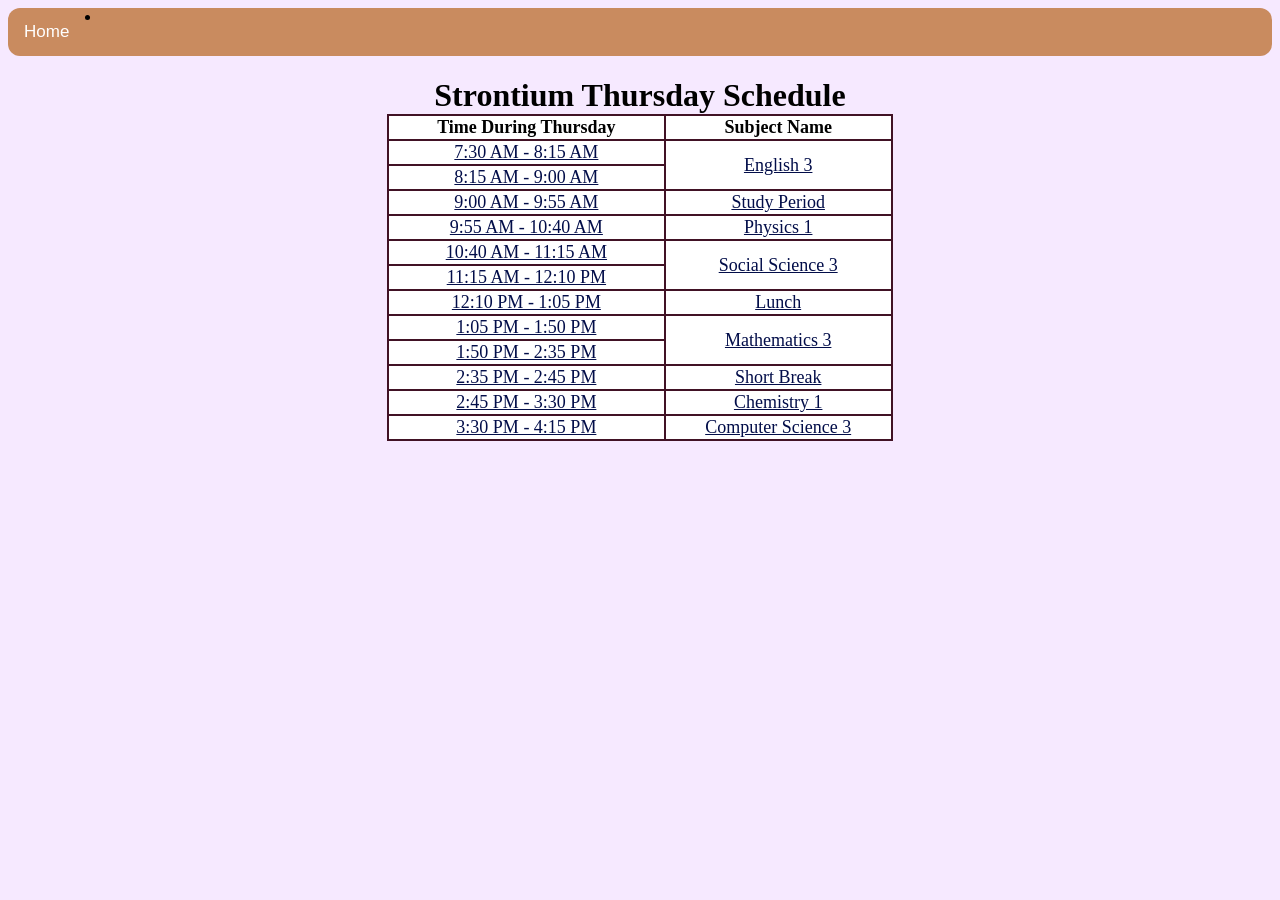
==== public/Schedule-Table-9StrontiumYu.html @ c15d4863 "craniectomy 81" ====
<!DOCTYPE html>
<html>
<head>
    <meta charset="UTF-8">
    <meta name="viewport" content="width=device-width, initial-scale=1">
    <link rel="icon" href="images/csFavicon.png">
    <title>Strontium Thursday Schedule</title>
    <meta name="description" content="A simple Grade 9 template with favicon, meta tags, navigation, and footer.">
    <meta name="Xian Elric C. Yu" content="YuStrontium29">
</head>
<header>
    <nav aria-label="nav-list">
        <div class="links">
            <li><a href="https://tay-lor-ai.github.io/cstable1/index.html" aria-current="page">Home</a></li>
        </div>
    </nav>
</header>
<body>
    <h1 style="text-align: center; margin-bottom: auto;">Strontium Thursday Schedule</h1>
    <table class="center">
        <tr>
            <th>Time During Thursday</th>
            <th>Subject Name</th>
        </tr>
        <tr>
            <td><a href="https://en.wikipedia.org/wiki/Time">7:30 AM - 8:15 AM</a></td>
            <td rowspan = "2"><a href="https://en.wikipedia.org/wiki/English_language">English 3</a></td>
        </tr>
        <tr>
            <td><a href="https://en.wikipedia.org/wiki/Time">8:15 AM - 9:00 AM</a></td>
        </tr>
        <tr>
            <td><a href="https://en.wikipedia.org/wiki/Time">9:00 AM - 9:55 AM</a></td>
            <td><a href="https://en.wikipedia.org/wiki/Recess_(break)">Study Period</a></td>
        </tr>
        <tr>
            <td><a href="https://en.wikipedia.org/wiki/Time">9:55 AM - 10:40 AM</a></td>
            <td><a href="https://en.wikipedia.org/wiki/Physics">Physics 1</a></td>
        </tr>
        <tr>
            <td><a href="https://en.wikipedia.org/wiki/Time">10:40 AM - 11:15 AM</a></td>
            <td rowspan="2"><a href="https://en.wikipedia.org/wiki/Social_science">Social Science 3</a></td>
        </tr>
        <tr>
            <td><a href="https://en.wikipedia.org/wiki/Time">11:15 AM - 12:10 PM</a></td>
        </tr>
        <tr>
            <td><a href="https://en.wikipedia.org/wiki/Time">12:10 PM - 1:05 PM</a></td>
            <td><a href="https://en.wikipedia.org/wiki/Lunch">Lunch</a></td>
        </tr>
        <tr>
            <td><a href="https://en.wikipedia.org/wiki/Time">1:05 PM - 1:50 PM</a></td>
            <td rowspan = "2"><a href="https://en.wikipedia.org/wiki/Mathematics">Mathematics 3</a></td>
        </tr>
        <tr>
            <td><a href="https://en.wikipedia.org/wiki/Time">1:50 PM - 2:35 PM</a></td>
        </tr>
        <tr>
            <td><a href="https://en.wikipedia.org/wiki/Time">2:35 PM - 2:45 PM</a></td>
            <td><a href="https://en.wikipedia.org/wiki/Recess_(break)">Short Break</a></td>
        </tr>
        <tr>
            <td><a href="https://en.wikipedia.org/wiki/Time">2:45 PM - 3:30 PM</a></td>
            <td><a href="https://en.wikipedia.org/wiki/Chemistry">Chemistry 1</a></td>
        </tr>
        <tr>
            <td><a href="https://en.wikipedia.org/wiki/Time">3:30 PM - 4:15 PM</a></td>
            <td><a href="https://en.wikipedia.org/wiki/Computer_science">Computer Science 3</a></td>
        </tr>
        </table>
    <img src="https://bluemoji.io/cdn-proxy/646218c67da47160c64a84d5/66b3e5760608f3f68cb0b04b_93.png" alt="my feeling on thursday" style="display:block; margin:auto;" class="right">
    <iframe width="638" height="375" src="https://www.youtube.com/embed/EQa5c-6GgnE" title="&quot;Touch grass&#39; I CANT. I EATED IT ALL." frameborder="0" 
    allow="accelerometer; autoplay; clipboard-write; encrypted-media; gyroscope; picture-in-picture; web-share" referrerpolicy="strict-origin-when-cross-origin" 
    allowfullscreen></iframe>
    <p class="right-text">Blue face follows you because he is lonely</p>
<style>
    table, th, td 
    {
        border: 2px solid rgb(65, 18, 37);
        border-collapse: collapse;
    }
    table
    {
        background-color:rgb(255, 255, 255);
        width: 40%;
        font-size: large;
        text-align: center;
    }
    .center
    {
        margin-left: auto;
        margin-right:auto;
    }
    .right
    {
        position: fixed;
        left:1420px;
        bottom:100px
    }
    .right-text
    {
        text-align: center;
        position: fixed;
        left:1520px;
        bottom:525px
    }
    td:hover, th:hover
    {
        background-color: rgb(132, 177, 233);
    }
    a
    {
        text-decoration:underline;
        color: #020d49;
    }
    body
    {
        background-color: rgb(246, 233, 255);
        font-family:Cursive, Cambria, Cochin, Georgia, Times, 'Times New Roman', serif;
    }
    .links 
    {   
        font-family: Arial, Helvetica, sans-serif;
        background-color:  #C98B5F;
        overflow: hidden;
        float: none;
        border-radius: 12px;
    }
    .links a 
    {
        float: left;
        color: #ffffff;
        text-align: center;
        padding: 14px 16px;
        text-decoration: none;
        font-size: 17px;
    }
    .links a:hover 
    {
        background-color: #CED5DA;
        color: #9c98a9;
    }

    .links a.active 
    {
            background-color: #85AEBF;
            color: #405159;
    }

    .links a.active:hover 
    {
            background-color:  #CED5DA;
            color: #9c98a9;
    }
</style>
</body>
</html>
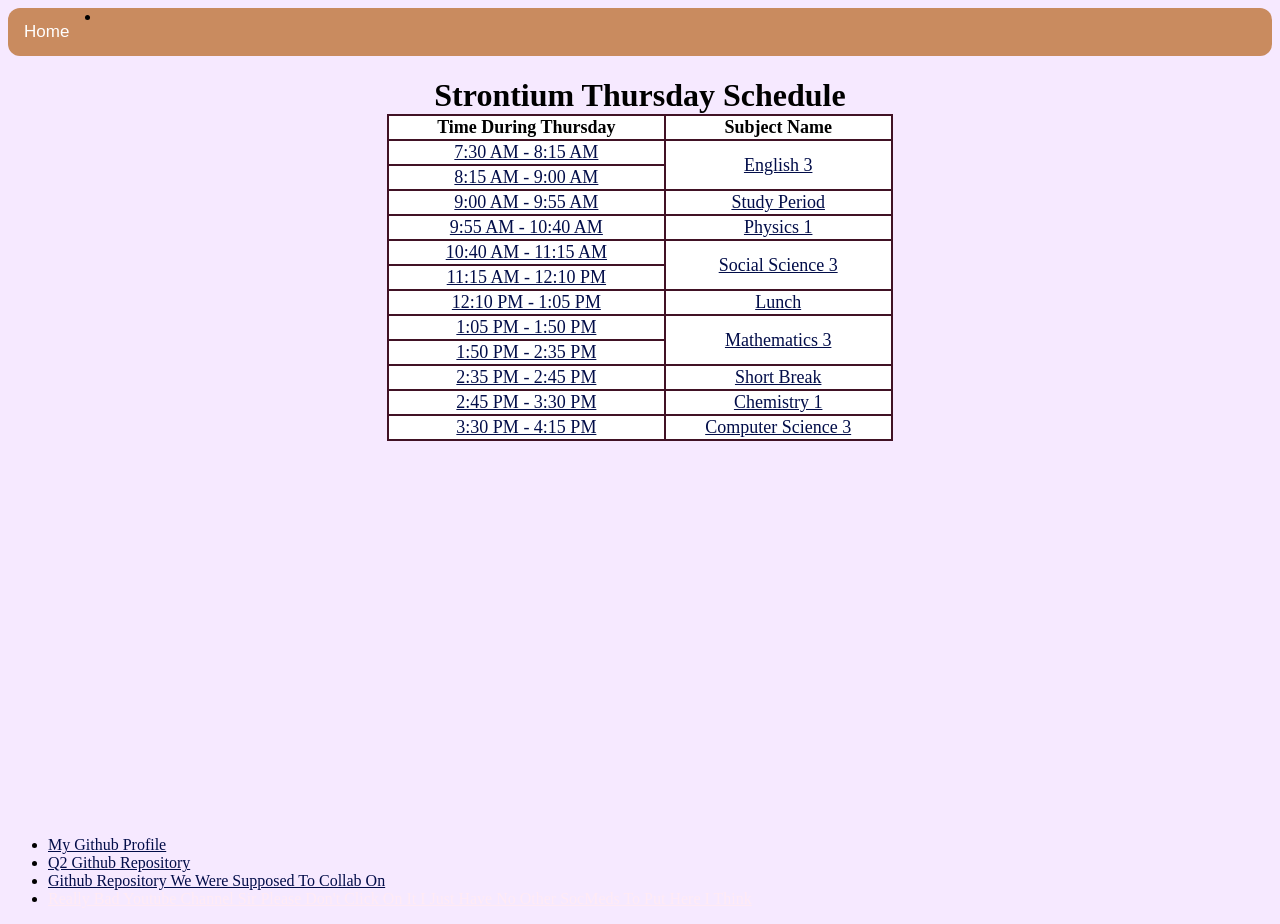
==== commit 894deec0: "carpenter bee 83" ====
--- a/public/Schedule-Table-9StrontiumYu.html
+++ b/public/Schedule-Table-9StrontiumYu.html
@@ -3,9 +3,9 @@
 <head>
     <meta charset="UTF-8">
     <meta name="viewport" content="width=device-width, initial-scale=1">
-    <link rel="icon" href="images/csFavicon.png">
+    <link rel="icon" href="./images/csFavicon.png">
     <title>Strontium Thursday Schedule</title>
-    <meta name="description" content="A simple Grade 9 template with favicon, meta tags, navigation, and footer.">
+    <meta name="description" content="Very badly made Grade 9 template with favicon, meta tags, navigation, and hopefully a footer.">
     <meta name="Xian Elric C. Yu" content="YuStrontium29">
 </head>
 <header>
@@ -73,6 +73,16 @@
     allow="accelerometer; autoplay; clipboard-write; encrypted-media; gyroscope; picture-in-picture; web-share" referrerpolicy="strict-origin-when-cross-origin" 
     allowfullscreen></iframe>
     <p class="right-text">Blue face follows you because he is lonely</p>
+    <footer>
+        <ul class="socMeds">
+            <li><a href="https://github.com/YuStrontium29" target="_blank">My Github Profile</a></li>
+            <li><a href="https://github.com/YuStrontium29/CS3_2ndQtrPortfolio" target="_blank">Q2 Github Repository</a></li>
+            <li><a href="https://github.com/tay-lor-AI/cstable1" target="_blank">Github Repository We Were Supposed To Collab On</a></li>
+            <li><a href="https://www.youtube.com/channel/UCnMO-zDzOpn8QX8B8PYkK2Q" target="_blank" class="hiding">Really Bad Youtube Channel Sir Please Don't Click On It I Just Have No 
+                Other SocMeds To Put Here I Think
+            </a></li>
+        </ul>
+    </footer>
 <style>
     table, th, td 
     {
@@ -152,6 +162,18 @@
             background-color:  #CED5DA;
             color: #9c98a9;
     }
+    .socMeds
+    {
+
+    }
+    .hiding
+    {
+        color:rgb(255, 235, 245);
+    }
+    .hiding:hover
+    {
+        color:black;
+    }
 </style>
 </body>
 </html>
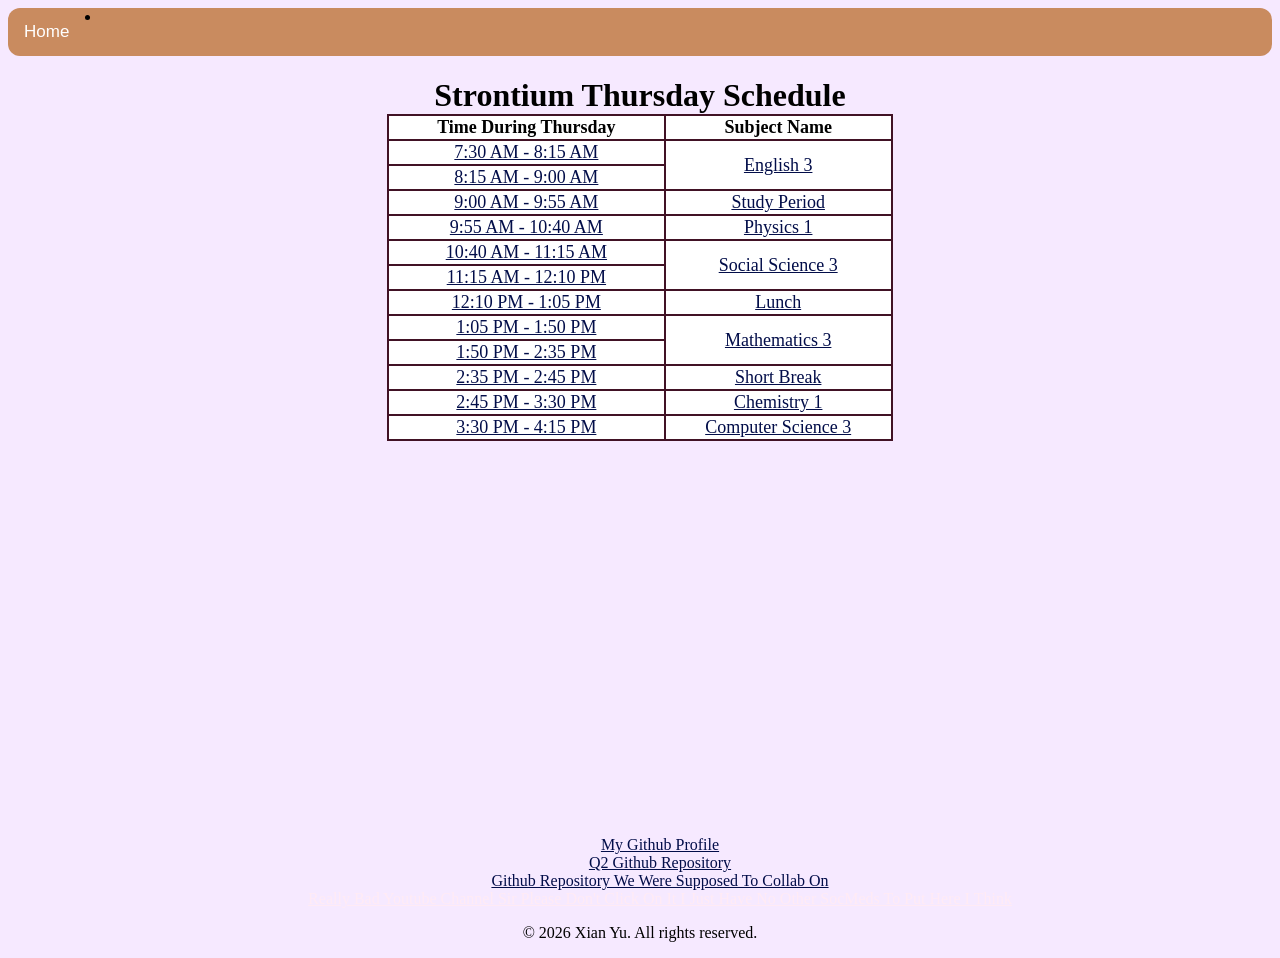
==== commit 93bbf46d: "coriolis effect 84" ====
--- a/public/Schedule-Table-9StrontiumYu.html
+++ b/public/Schedule-Table-9StrontiumYu.html
@@ -74,7 +74,7 @@
     allowfullscreen></iframe>
     <p class="right-text">Blue face follows you because he is lonely</p>
     <footer>
-        <ul class="socMeds">
+        <ul class="bottomText">
             <li><a href="https://github.com/YuStrontium29" target="_blank">My Github Profile</a></li>
             <li><a href="https://github.com/YuStrontium29/CS3_2ndQtrPortfolio" target="_blank">Q2 Github Repository</a></li>
             <li><a href="https://github.com/tay-lor-AI/cstable1" target="_blank">Github Repository We Were Supposed To Collab On</a></li>
@@ -82,6 +82,10 @@
                 Other SocMeds To Put Here I Think
             </a></li>
         </ul>
+          <p class="bottomText"> &copy; <span id="year"></span> Xian Yu. All rights reserved.</p>
+        <script>
+        document.getElementById('year').textContent = new Date().getFullYear();
+        </script>
     </footer>
 <style>
     table, th, td 
@@ -162,10 +166,12 @@
             background-color:  #CED5DA;
             color: #9c98a9;
     }
-    .socMeds
+    .bottomText
     {
-
-    }
+        text-decoration: none;
+        text-align: center;
+        list-style-type: none;
+    } 
     .hiding
     {
         color:rgb(255, 235, 245);
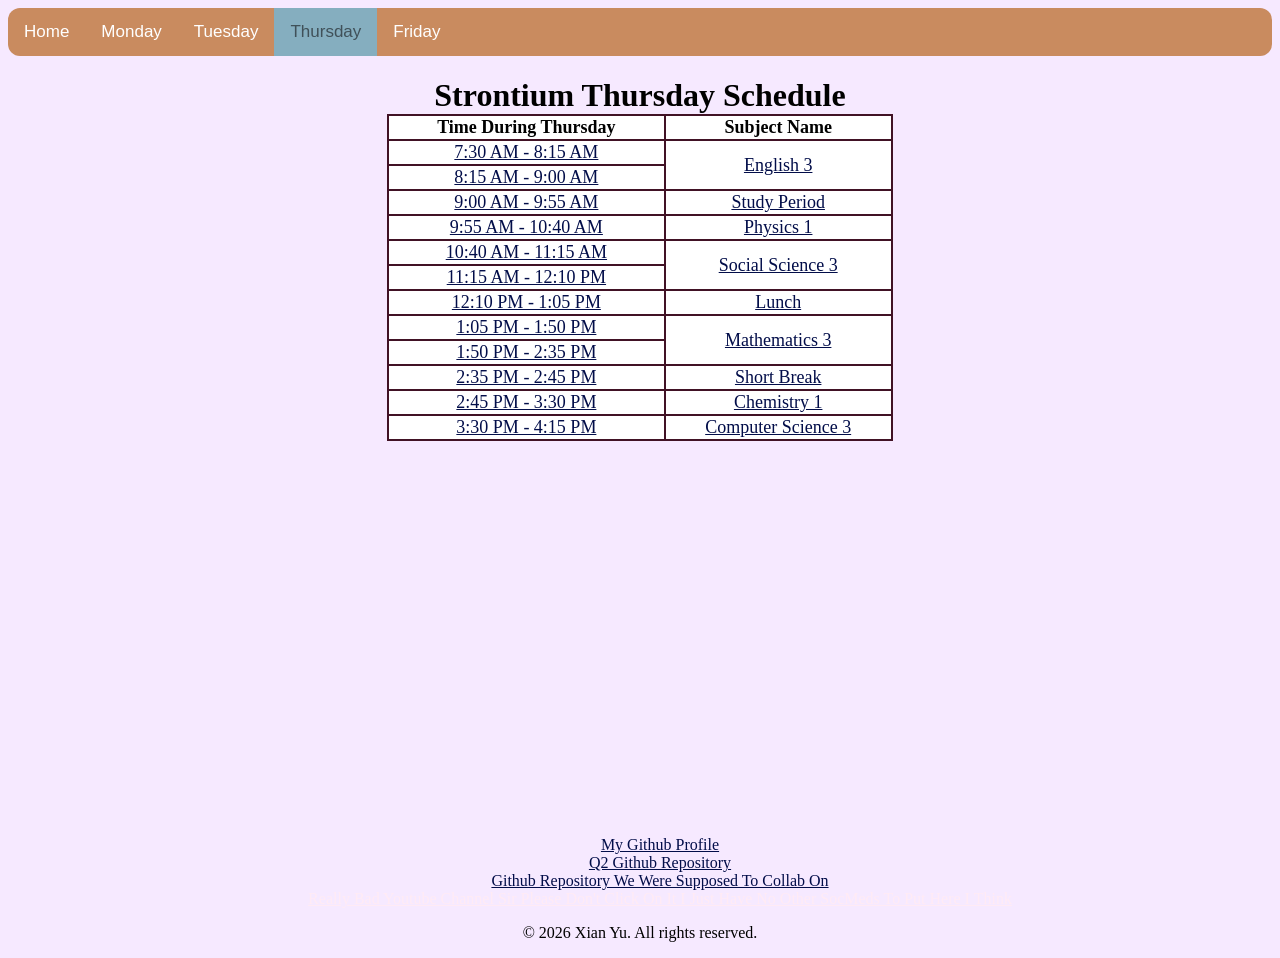
==== commit 108cecbd: "cant take this 85" ====
--- a/public/Schedule-Table-9StrontiumYu.html
+++ b/public/Schedule-Table-9StrontiumYu.html
@@ -11,7 +11,11 @@
 <header>
     <nav aria-label="nav-list">
         <div class="links">
-            <li><a href="https://tay-lor-ai.github.io/cstable1/index.html" aria-current="page">Home</a></li>
+            <a href="https://tay-lor-ai.github.io/cstable1/index.html">Home</a>
+            <a href="https://tay-lor-ai.github.io/cstable1/schedules/monday.html">Monday</a>
+            <a href="https://tay-lor-ai.github.io/cstable1/schedules/tuesday.html">Tuesday</a>
+            <a class="active" href="https://yustrontium29.github.io/CS3_2ndQtrPortfolio/public/Schedule-Table-9StrontiumYu.html">Thursday</a>
+            <a href="https://tay-lor-ai.github.io/cstable1/schedules/friday.html">Friday</a>
         </div>
     </nav>
 </header>
@@ -23,49 +27,49 @@
             <th>Subject Name</th>
         </tr>
         <tr>
-            <td><a href="https://en.wikipedia.org/wiki/Time">7:30 AM - 8:15 AM</a></td>
-            <td rowspan = "2"><a href="https://en.wikipedia.org/wiki/English_language">English 3</a></td>
+            <td><a href="https://en.wikipedia.org/wiki/Time" target="_blank">7:30 AM - 8:15 AM</a></td>
+            <td rowspan = "2"><a href="https://en.wikipedia.org/wiki/English_language" target="_blank">English 3</a></td>
         </tr>
         <tr>
-            <td><a href="https://en.wikipedia.org/wiki/Time">8:15 AM - 9:00 AM</a></td>
+            <td><a href="https://en.wikipedia.org/wiki/Time" target="_blank">8:15 AM - 9:00 AM</a></td>
         </tr>
         <tr>
-            <td><a href="https://en.wikipedia.org/wiki/Time">9:00 AM - 9:55 AM</a></td>
-            <td><a href="https://en.wikipedia.org/wiki/Recess_(break)">Study Period</a></td>
+            <td><a href="https://en.wikipedia.org/wiki/Time" target="_blank">9:00 AM - 9:55 AM</a></td>
+            <td><a href="https://en.wikipedia.org/wiki/Recess_(break)" target="_blank">Study Period</a></td>
         </tr>
         <tr>
-            <td><a href="https://en.wikipedia.org/wiki/Time">9:55 AM - 10:40 AM</a></td>
-            <td><a href="https://en.wikipedia.org/wiki/Physics">Physics 1</a></td>
+            <td><a href="https://en.wikipedia.org/wiki/Time" target="_blank">9:55 AM - 10:40 AM</a></td>
+            <td><a href="https://en.wikipedia.org/wiki/Physics" target="_blank">Physics 1</a></td>
         </tr>
         <tr>
-            <td><a href="https://en.wikipedia.org/wiki/Time">10:40 AM - 11:15 AM</a></td>
-            <td rowspan="2"><a href="https://en.wikipedia.org/wiki/Social_science">Social Science 3</a></td>
+            <td><a href="https://en.wikipedia.org/wiki/Time" target="_blank">10:40 AM - 11:15 AM</a></td>
+            <td rowspan="2"><a href="https://en.wikipedia.org/wiki/Social_science" target="_blank">Social Science 3</a></td>
         </tr>
         <tr>
-            <td><a href="https://en.wikipedia.org/wiki/Time">11:15 AM - 12:10 PM</a></td>
+            <td><a href="https://en.wikipedia.org/wiki/Time" target="_blank">11:15 AM - 12:10 PM</a></td>
         </tr>
         <tr>
-            <td><a href="https://en.wikipedia.org/wiki/Time">12:10 PM - 1:05 PM</a></td>
-            <td><a href="https://en.wikipedia.org/wiki/Lunch">Lunch</a></td>
+            <td><a href="https://en.wikipedia.org/wiki/Time" target="_blank">12:10 PM - 1:05 PM</a></td>
+            <td><a href="https://en.wikipedia.org/wiki/Lunch" target="_blank">Lunch</a></td>
         </tr>
         <tr>
-            <td><a href="https://en.wikipedia.org/wiki/Time">1:05 PM - 1:50 PM</a></td>
-            <td rowspan = "2"><a href="https://en.wikipedia.org/wiki/Mathematics">Mathematics 3</a></td>
+            <td><a href="https://en.wikipedia.org/wiki/Time" target="_blank">1:05 PM - 1:50 PM</a></td>
+            <td rowspan = "2"><a href="https://en.wikipedia.org/wiki/Mathematics" target="_blank">Mathematics 3</a></td>
         </tr>
         <tr>
-            <td><a href="https://en.wikipedia.org/wiki/Time">1:50 PM - 2:35 PM</a></td>
+            <td><a href="https://en.wikipedia.org/wiki/Time" target="_blank">1:50 PM - 2:35 PM</a></td>
         </tr>
         <tr>
-            <td><a href="https://en.wikipedia.org/wiki/Time">2:35 PM - 2:45 PM</a></td>
-            <td><a href="https://en.wikipedia.org/wiki/Recess_(break)">Short Break</a></td>
+            <td><a href="https://en.wikipedia.org/wiki/Time" target="_blank">2:35 PM - 2:45 PM</a></td>
+            <td><a href="https://en.wikipedia.org/wiki/Recess_(break)" target="_blank">Short Break</a></td>
         </tr>
         <tr>
-            <td><a href="https://en.wikipedia.org/wiki/Time">2:45 PM - 3:30 PM</a></td>
-            <td><a href="https://en.wikipedia.org/wiki/Chemistry">Chemistry 1</a></td>
+            <td><a href="https://en.wikipedia.org/wiki/Time" target="_blank">2:45 PM - 3:30 PM</a></td>
+            <td><a href="https://en.wikipedia.org/wiki/Chemistry" target="_blank">Chemistry 1</a></td>
         </tr>
         <tr>
-            <td><a href="https://en.wikipedia.org/wiki/Time">3:30 PM - 4:15 PM</a></td>
-            <td><a href="https://en.wikipedia.org/wiki/Computer_science">Computer Science 3</a></td>
+            <td><a href="https://en.wikipedia.org/wiki/Time" target="_blank">3:30 PM - 4:15 PM</a></td>
+            <td><a href="https://en.wikipedia.org/wiki/Computer_science" target="_blank">Computer Science 3</a></td>
         </tr>
         </table>
     <img src="https://bluemoji.io/cdn-proxy/646218c67da47160c64a84d5/66b3e5760608f3f68cb0b04b_93.png" alt="my feeling on thursday" style="display:block; margin:auto;" class="right">
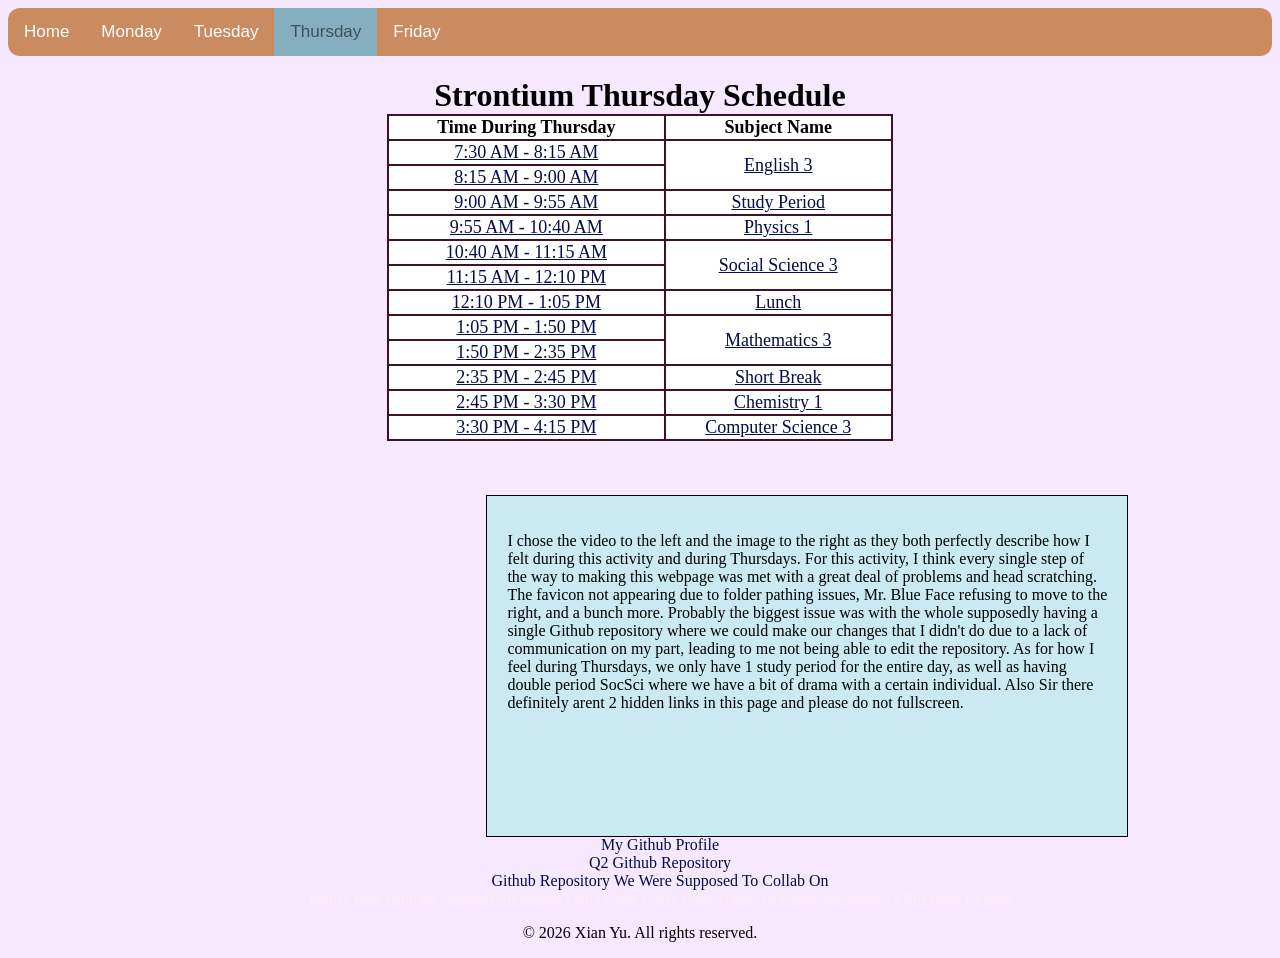
==== commit 3b3ef42f: "carceration 87" ====
--- a/public/Schedule-Table-9StrontiumYu.html
+++ b/public/Schedule-Table-9StrontiumYu.html
@@ -3,7 +3,7 @@
 <head>
     <meta charset="UTF-8">
     <meta name="viewport" content="width=device-width, initial-scale=1">
-    <link rel="icon" href="./images/csFavicon.png">
+    <link rel="icon" type="image/x-icon" href="/images/csFavicon.png">
     <title>Strontium Thursday Schedule</title>
     <meta name="description" content="Very badly made Grade 9 template with favicon, meta tags, navigation, and hopefully a footer.">
     <meta name="Xian Elric C. Yu" content="YuStrontium29">
@@ -76,6 +76,14 @@
     <iframe width="638" height="375" src="https://www.youtube.com/embed/EQa5c-6GgnE" title="&quot;Touch grass&#39; I CANT. I EATED IT ALL." frameborder="0" 
     allow="accelerometer; autoplay; clipboard-write; encrypted-media; gyroscope; picture-in-picture; web-share" referrerpolicy="strict-origin-when-cross-origin" 
     allowfullscreen></iframe>
+    <div class="middleParagraph">
+        <p>I chose the video to the left and the image to the right as they both perfectly describe how I felt during this activity and during Thursdays. For this activity, I think every single
+            step of the way to making this webpage was met with a great deal of problems and head scratching. The favicon not appearing due to folder pathing issues, Mr. Blue Face refusing to move
+            to the right, and a bunch more. Probably the biggest issue was with the whole supposedly having a single Github repository where we could make our changes that I didn't do due to a lack of
+            communication on my part, leading to me not being able to edit the repository. As for how I feel during Thursdays, we only have 1 study period for the entire day, as well as having double
+            period SocSci where we have a bit of drama with a certain individual. Also Sir there definitely arent 2 hidden links in this page and please do not fullscreen.
+        </p>
+    </div>
     <p class="right-text">Blue face follows you because he is lonely</p>
     <footer>
         <ul class="bottomText">
@@ -109,6 +117,10 @@
         margin-left: auto;
         margin-right:auto;
     }
+        td:hover, th:hover
+    {
+        background-color: rgb(132, 177, 233);
+    }
     .right
     {
         position: fixed;
@@ -122,10 +134,6 @@
         left:1520px;
         bottom:525px
     }
-    td:hover, th:hover
-    {
-        background-color: rgb(132, 177, 233);
-    }
     a
     {
         text-decoration:underline;
@@ -135,6 +143,18 @@
     {
         background-color: rgb(246, 233, 255);
         font-family:Cursive, Cambria, Cochin, Georgia, Times, 'Times New Roman', serif;
+    }
+    .middleParagraph 
+    {
+    width: 600px;
+    height: 300px;
+    background-color: rgb(202, 233, 243);
+    padding: 20px;
+    border: 1px solid rgb(0, 0, 0);
+    overflow: auto;
+    position: absolute;
+    left: 38%;
+    top:  55%;
     }
     .links 
     {   
@@ -158,13 +178,11 @@
         background-color: #CED5DA;
         color: #9c98a9;
     }
-
     .links a.active 
     {
             background-color: #85AEBF;
             color: #405159;
     }
-
     .links a.active:hover 
     {
             background-color:  #CED5DA;
@@ -172,10 +190,13 @@
     }
     .bottomText
     {
-        text-decoration: none;
         text-align: center;
         list-style-type: none;
     } 
+    .bottomText a
+    {
+        text-decoration: none;
+    }
     .hiding
     {
         color:rgb(255, 235, 245);
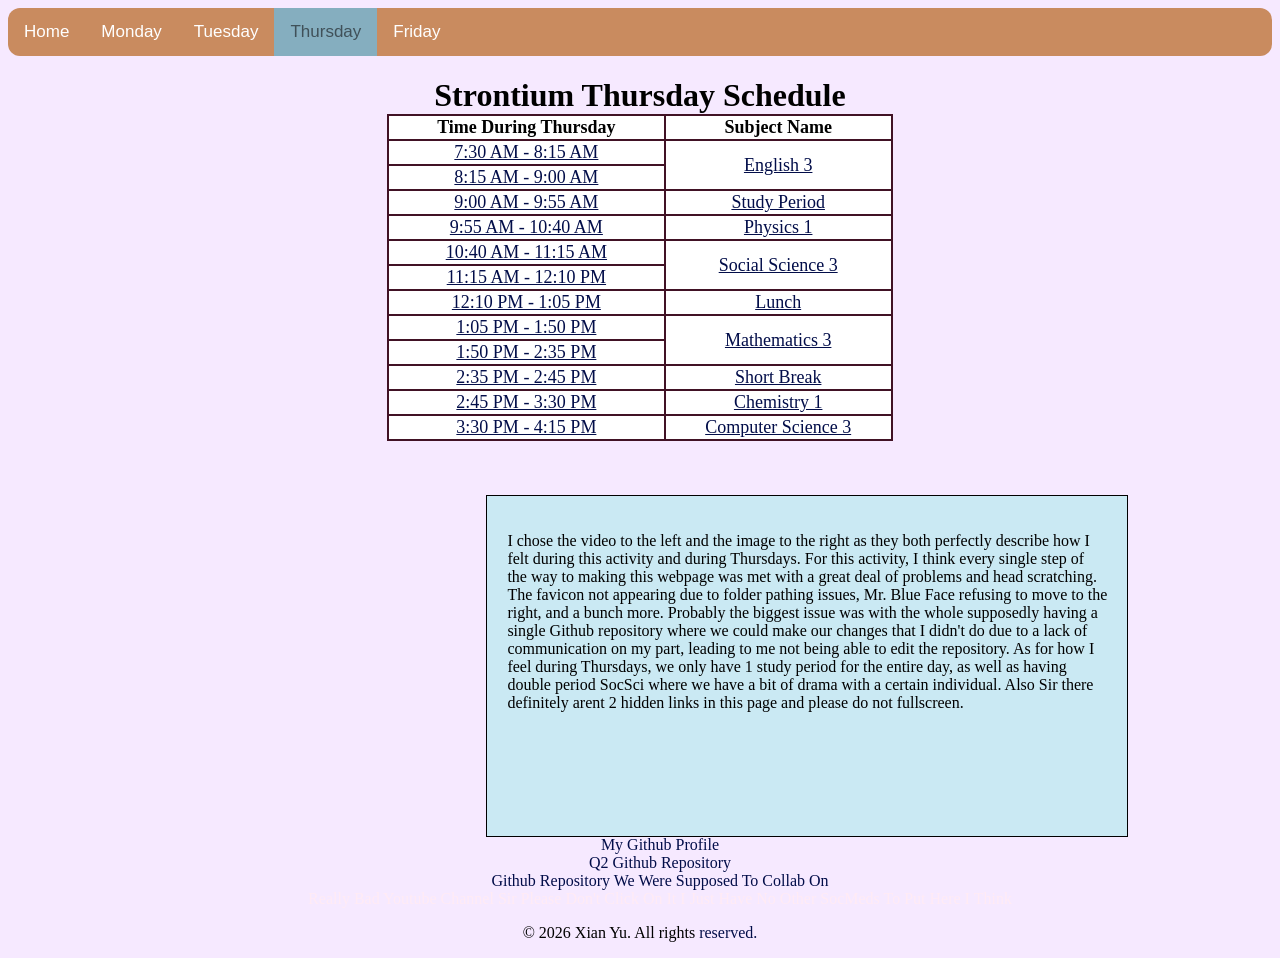
==== commit 7189d2bb: "caracal 88" ====
--- a/public/Schedule-Table-9StrontiumYu.html
+++ b/public/Schedule-Table-9StrontiumYu.html
@@ -94,7 +94,7 @@
                 Other SocMeds To Put Here I Think
             </a></li>
         </ul>
-          <p class="bottomText"> &copy; <span id="year"></span> Xian Yu. All rights reserved.</p>
+          <p class="bottomText"> &copy; <span id="year"></span> Xian Yu. All rights <span><a href="https://yustrontium29.github.io/CS3_2ndQtrPortfolio/" class="link" target="_blank">reserved.</a></span></p>
         <script>
         document.getElementById('year').textContent = new Date().getFullYear();
         </script>
